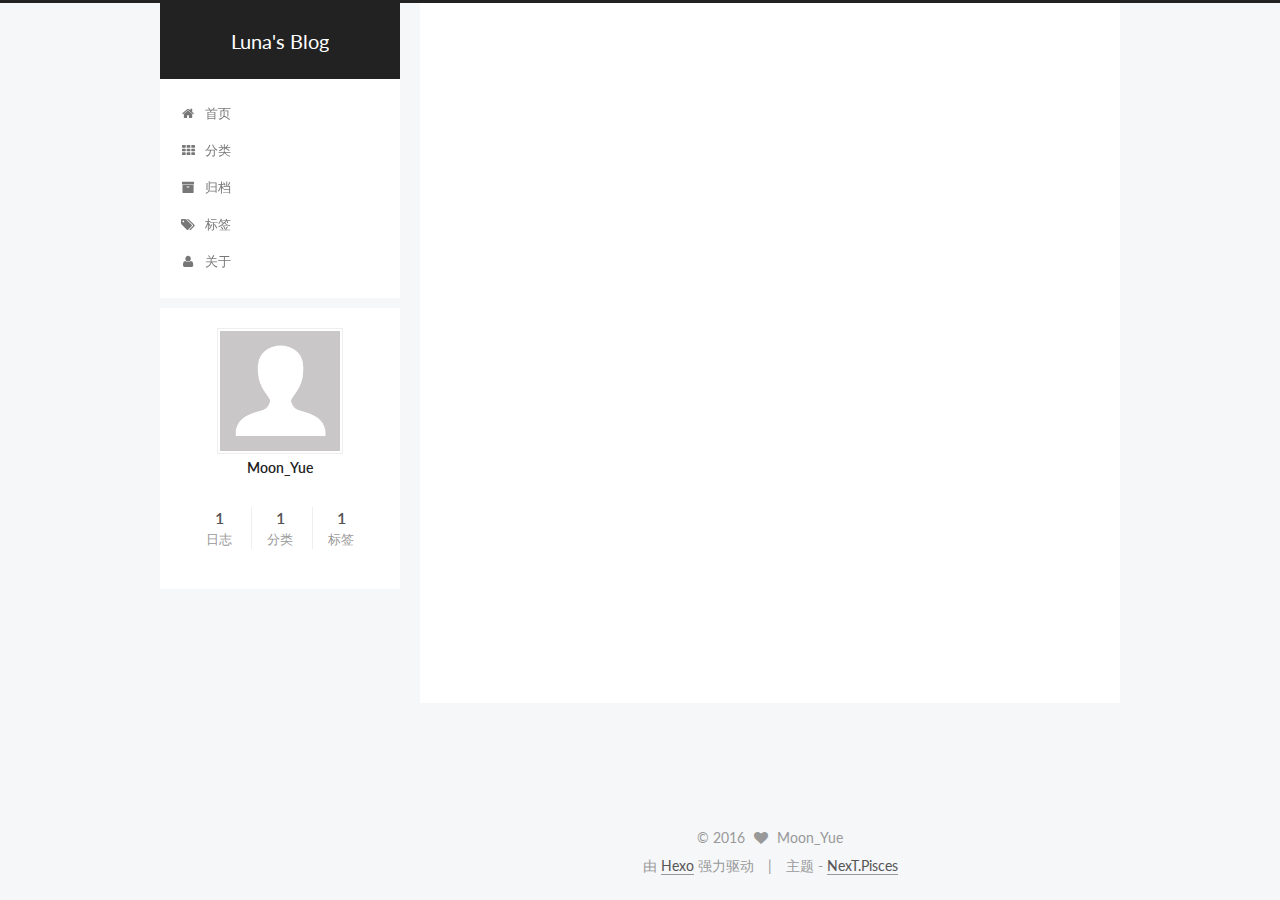
==== index.html @ 31d1c2c5 "Site updated: 2016-11-26 17:47:44" ====
<!doctype html>



  


<html class="theme-next pisces use-motion" lang="zh-Hans">
<head>
  <meta charset="UTF-8"/>
<meta http-equiv="X-UA-Compatible" content="IE=edge" />
<meta name="viewport" content="width=device-width, initial-scale=1, maximum-scale=1"/>



<meta http-equiv="Cache-Control" content="no-transform" />
<meta http-equiv="Cache-Control" content="no-siteapp" />












  
  
  <link href="/lib/fancybox/source/jquery.fancybox.css?v=2.1.5" rel="stylesheet" type="text/css" />




  
  
  
  

  
    
    
  

  

  

  

  

  
    
    
    <link href="//fonts.googleapis.com/css?family=Lato:300,300italic,400,400italic,700,700italic&subset=latin,latin-ext" rel="stylesheet" type="text/css">
  






<link href="/lib/font-awesome/css/font-awesome.min.css?v=4.6.2" rel="stylesheet" type="text/css" />

<link href="/css/main.css?v=5.1.0" rel="stylesheet" type="text/css" />


  <meta name="keywords" content="Hexo, NexT" />








  <link rel="shortcut icon" type="image/x-icon" href="/favicon.ico?v=5.1.0" />






<meta property="og:type" content="website">
<meta property="og:title" content="Luna's Blog">
<meta property="og:url" content="http://luna825.github.com/index.html">
<meta property="og:site_name" content="Luna's Blog">
<meta name="twitter:card" content="summary">
<meta name="twitter:title" content="Luna's Blog">



<script type="text/javascript" id="hexo.configurations">
  var NexT = window.NexT || {};
  var CONFIG = {
    root: '/',
    scheme: 'Pisces',
    sidebar: {"position":"left","display":"post"},
    fancybox: true,
    motion: true,
    duoshuo: {
      userId: '0',
      author: '博主'
    },
    algolia: {
      applicationID: '',
      apiKey: '',
      indexName: '',
      hits: {"per_page":10},
      labels: {"input_placeholder":"Search for Posts","hits_empty":"We didn't find any results for the search: ${query}","hits_stats":"${hits} results found in ${time} ms"}
    }
  };
</script>



  <link rel="canonical" href="http://luna825.github.com/"/>





  <title> Luna's Blog </title>
</head>

<body itemscope itemtype="http://schema.org/WebPage" lang="zh-Hans">

  










  
  
    
  

  <div class="container one-collumn sidebar-position-left 
   page-home 
 ">
    <div class="headband"></div>

    <header id="header" class="header" itemscope itemtype="http://schema.org/WPHeader">
      <div class="header-inner"><div class="site-meta ">
  

  <div class="custom-logo-site-title">
    <a href="/"  class="brand" rel="start">
      <span class="logo-line-before"><i></i></span>
      <span class="site-title">Luna's Blog</span>
      <span class="logo-line-after"><i></i></span>
    </a>
  </div>
  <p class="site-subtitle"></p>
</div>

<div class="site-nav-toggle">
  <button>
    <span class="btn-bar"></span>
    <span class="btn-bar"></span>
    <span class="btn-bar"></span>
  </button>
</div>

<nav class="site-nav">
  

  
    <ul id="menu" class="menu">
      
        
        <li class="menu-item menu-item-home">
          <a href="/" rel="section">
            
              <i class="menu-item-icon fa fa-fw fa-home"></i> <br />
            
            首页
          </a>
        </li>
      
        
        <li class="menu-item menu-item-categories">
          <a href="/categories" rel="section">
            
              <i class="menu-item-icon fa fa-fw fa-th"></i> <br />
            
            分类
          </a>
        </li>
      
        
        <li class="menu-item menu-item-archives">
          <a href="/archives" rel="section">
            
              <i class="menu-item-icon fa fa-fw fa-archive"></i> <br />
            
            归档
          </a>
        </li>
      
        
        <li class="menu-item menu-item-tags">
          <a href="/tags" rel="section">
            
              <i class="menu-item-icon fa fa-fw fa-tags"></i> <br />
            
            标签
          </a>
        </li>
      
        
        <li class="menu-item menu-item-about">
          <a href="/about" rel="section">
            
              <i class="menu-item-icon fa fa-fw fa-user"></i> <br />
            
            关于
          </a>
        </li>
      

      
    </ul>
  

  
</nav>



 </div>
    </header>

    <main id="main" class="main">
      <div class="main-inner">
        <div class="content-wrap">
          <div id="content" class="content">
            
  <section id="posts" class="posts-expand">
    
      

  

  
  
  

  <article class="post post-type-normal " itemscope itemtype="http://schema.org/Article">
  <link itemprop="mainEntityOfPage" href="http://luna825.github.com/2016/11/26/hello-world/">

  <span style="display:none" itemprop="author" itemscope itemtype="http://schema.org/Person">
    <meta itemprop="name" content="Moon_Yue">
    <meta itemprop="description" content="">
    <meta itemprop="image" content="/images/avatar.gif">
  </span>

  <span style="display:none" itemprop="publisher" itemscope itemtype="http://schema.org/Organization">
    <meta itemprop="name" content="Luna's Blog">
    <span style="display:none" itemprop="logo" itemscope itemtype="http://schema.org/ImageObject">
      <img style="display:none;" itemprop="url image" alt="Luna's Blog" src="">
    </span>
  </span>

    
      <header class="post-header">

        
        
          <h1 class="post-title" itemprop="name headline">
            
            
              
                
                <a class="post-title-link" href="/2016/11/26/hello-world/" itemprop="url">
                  Hello World
                </a>
              
            
          </h1>
        

        <div class="post-meta">
          <span class="post-time">
            
              <span class="post-meta-item-icon">
                <i class="fa fa-calendar-o"></i>
              </span>
              <span class="post-meta-item-text">发表于</span>
              <time title="Post created" itemprop="dateCreated datePublished" datetime="2016-11-26T15:41:56+08:00">
                2016-11-26
              </time>
            

            

            
          </span>

          

          
            
          

          

          
          

          

          

        </div>
      </header>
    


    <div class="post-body" itemprop="articleBody">

      
      

      
        
          
          Welcome to Hexo! This is your very first post. Check documentation for more info. If you get any problems when using Hexo, you can find the answer in 
          ...
          <!--noindex-->
          <div class="post-more-link text-center">
            <a class="btn" href="/2016/11/26/hello-world/#more" rel="contents">
              阅读全文 &raquo;
            </a>
          </div>
          <!--/noindex-->
        
      
    </div>

    <div>
      
    </div>

    <div>
      
    </div>


    <footer class="post-footer">
      

      

      
      
        <div class="post-eof"></div>
      
    </footer>
  </article>


    
  </section>

  


          </div>
          


          

        </div>
        
          
  
  <div class="sidebar-toggle">
    <div class="sidebar-toggle-line-wrap">
      <span class="sidebar-toggle-line sidebar-toggle-line-first"></span>
      <span class="sidebar-toggle-line sidebar-toggle-line-middle"></span>
      <span class="sidebar-toggle-line sidebar-toggle-line-last"></span>
    </div>
  </div>

  <aside id="sidebar" class="sidebar">
    <div class="sidebar-inner">

      

      

      <section class="site-overview sidebar-panel sidebar-panel-active">
        <div class="site-author motion-element" itemprop="author" itemscope itemtype="http://schema.org/Person">
          <img class="site-author-image" itemprop="image"
               src="/images/avatar.gif"
               alt="Moon_Yue" />
          <p class="site-author-name" itemprop="name">Moon_Yue</p>
          <p class="site-description motion-element" itemprop="description"></p>
        </div>
        <nav class="site-state motion-element">
          <div class="site-state-item site-state-posts">
            <a href="/archives">
              <span class="site-state-item-count">1</span>
              <span class="site-state-item-name">日志</span>
            </a>
          </div>

          
            <div class="site-state-item site-state-categories">
              <a href="/categories">
                <span class="site-state-item-count">1</span>
                <span class="site-state-item-name">分类</span>
              </a>
            </div>
          

          
            <div class="site-state-item site-state-tags">
              <a href="/tags">
                <span class="site-state-item-count">1</span>
                <span class="site-state-item-name">标签</span>
              </a>
            </div>
          

        </nav>

        

        <div class="links-of-author motion-element">
          
        </div>

        
        

        
        

        


      </section>

      

    </div>
  </aside>


        
      </div>
    </main>

    <footer id="footer" class="footer">
      <div class="footer-inner">
        <div class="copyright" >
  
  &copy; 
  <span itemprop="copyrightYear">2016</span>
  <span class="with-love">
    <i class="fa fa-heart"></i>
  </span>
  <span class="author" itemprop="copyrightHolder">Moon_Yue</span>
</div>


<div class="powered-by">
  由 <a class="theme-link" href="https://hexo.io">Hexo</a> 强力驱动
</div>

<div class="theme-info">
  主题 -
  <a class="theme-link" href="https://github.com/iissnan/hexo-theme-next">
    NexT.Pisces
  </a>
</div>


        

        
      </div>
    </footer>

    <div class="back-to-top">
      <i class="fa fa-arrow-up"></i>
    </div>
  </div>

  

<script type="text/javascript">
  if (Object.prototype.toString.call(window.Promise) !== '[object Function]') {
    window.Promise = null;
  }
</script>









  



  
  <script type="text/javascript" src="/lib/jquery/index.js?v=2.1.3"></script>

  
  <script type="text/javascript" src="/lib/fastclick/lib/fastclick.min.js?v=1.0.6"></script>

  
  <script type="text/javascript" src="/lib/jquery_lazyload/jquery.lazyload.js?v=1.9.7"></script>

  
  <script type="text/javascript" src="/lib/velocity/velocity.min.js?v=1.2.1"></script>

  
  <script type="text/javascript" src="/lib/velocity/velocity.ui.min.js?v=1.2.1"></script>

  
  <script type="text/javascript" src="/lib/fancybox/source/jquery.fancybox.pack.js?v=2.1.5"></script>


  


  <script type="text/javascript" src="/js/src/utils.js?v=5.1.0"></script>

  <script type="text/javascript" src="/js/src/motion.js?v=5.1.0"></script>



  
  


  <script type="text/javascript" src="/js/src/affix.js?v=5.1.0"></script>

  <script type="text/javascript" src="/js/src/schemes/pisces.js?v=5.1.0"></script>



  

  


  <script type="text/javascript" src="/js/src/bootstrap.js?v=5.1.0"></script>



  



  




	




  
  

  

  

  

  


</body>
</html>
---- css/main.css ----
/* normalize.css v3.0.2 | MIT License | git.io/normalize */
html {
  font-family: sans-serif; /* 1 */
  -ms-text-size-adjust: 100%; /* 2 */
  -webkit-text-size-adjust: 100%; /* 2 */
}
body {
  margin: 0;
}
article,
aside,
details,
figcaption,
figure,
footer,
header,
hgroup,
main,
menu,
nav,
section,
summary {
  display: block;
}
audio,
canvas,
progress,
video {
  display: inline-block; /* 1 */
  vertical-align: baseline; /* 2 */
}
audio:not([controls]) {
  display: none;
  height: 0;
}
[hidden],
template {
  display: none;
}
a {
  background-color: transparent;
}
a:active,
a:hover {
  outline: 0;
}
abbr[title] {
  border-bottom: 1px dotted;
}
b,
strong {
  font-weight: bold;
}
dfn {
  font-style: italic;
}
h1 {
  font-size: 2em;
  margin: 0.67em 0;
}
mark {
  background: #ff0;
  color: #000;
}
small {
  font-size: 80%;
}
sub,
sup {
  font-size: 75%;
  line-height: 0;
  position: relative;
  vertical-align: baseline;
}
sup {
  top: -0.5em;
}
sub {
  bottom: -0.25em;
}
img {
  border: 0;
}
svg:not(:root) {
  overflow: hidden;
}
figure {
  margin: 1em 40px;
}
hr {
  -moz-box-sizing: content-box;
  box-sizing: content-box;
  height: 0;
}
pre {
  overflow: auto;
}
code,
kbd,
pre,
samp {
  font-family: monospace, monospace;
  font-size: 1em;
}
button,
input,
optgroup,
select,
textarea {
  color: inherit; /* 1 */
  font: inherit; /* 2 */
  margin: 0; /* 3 */
}
button {
  overflow: visible;
}
button,
select {
  text-transform: none;
}
button,
html input[type="button"],
input[type="reset"],
input[type="submit"] {
  -webkit-appearance: button; /* 2 */
  cursor: pointer; /* 3 */
}
button[disabled],
html input[disabled] {
  cursor: default;
}
button::-moz-focus-inner,
input::-moz-focus-inner {
  border: 0;
  padding: 0;
}
input {
  line-height: normal;
}
input[type="checkbox"],
input[type="radio"] {
  box-sizing: border-box; /* 1 */
  padding: 0; /* 2 */
}
input[type="number"]::-webkit-inner-spin-button,
input[type="number"]::-webkit-outer-spin-button {
  height: auto;
}
input[type="search"] {
  -webkit-appearance: textfield; /* 1 */
  -moz-box-sizing: content-box;
  -webkit-box-sizing: content-box; /* 2 */
  box-sizing: content-box;
}
input[type="search"]::-webkit-search-cancel-button,
input[type="search"]::-webkit-search-decoration {
  -webkit-appearance: none;
}
fieldset {
  border: 1px solid #c0c0c0;
  margin: 0 2px;
  padding: 0.35em 0.625em 0.75em;
}
legend {
  border: 0; /* 1 */
  padding: 0; /* 2 */
}
textarea {
  overflow: auto;
}
optgroup {
  font-weight: bold;
}
table {
  border-collapse: collapse;
  border-spacing: 0;
}
td,
th {
  padding: 0;
}
::selection {
  background: #262a30;
  color: #fff;
}
body {
  position: relative;
  font-family: 'Lato', "PingFang SC", "Microsoft YaHei", sans-serif;
  font-size: 14px;
  line-height: 2;
  color: #555;
  background: #fff;
}
@media (max-width: 767px) {
  body {
    padding-right: 0 !important;
  }
}
@media (min-width: 768px) and (max-width: 991px) {
  body {
    padding-right: 0 !important;
  }
}
@media (min-width: 1600px) {
  body {
    font-size: 16px;
  }
}
h1,
h2,
h3,
h4,
h5,
h6 {
  margin: 0;
  padding: 0;
  font-weight: bold;
  line-height: 1.5;
  font-family: 'Lato', "PingFang SC", "Microsoft YaHei", sans-serif;
}
h2,
h3,
h4,
h5,
h6 {
  margin: 20px 0 15px;
}
h1 {
  font-size: 22px;
}
@media (max-width: 767px) {
  h1 {
    font-size: 18px;
  }
}
h2 {
  font-size: 20px;
}
@media (max-width: 767px) {
  h2 {
    font-size: 16px;
  }
}
h3 {
  font-size: 18px;
}
@media (max-width: 767px) {
  h3 {
    font-size: 14px;
  }
}
h4 {
  font-size: 16px;
}
@media (max-width: 767px) {
  h4 {
    font-size: 12px;
  }
}
h5 {
  font-size: 14px;
}
@media (max-width: 767px) {
  h5 {
    font-size: 10px;
  }
}
h6 {
  font-size: 12px;
}
@media (max-width: 767px) {
  h6 {
    font-size: 8px;
  }
}
p {
  margin: 0 0 25px 0;
}
a {
  color: #555;
  text-decoration: none;
  border-bottom: 1px solid #999;
  word-wrap: break-word;
}
a:hover {
  color: #222;
  border-bottom-color: #222;
}
ul {
  list-style: none;
}
blockquote {
  margin: 0;
  padding: 0;
}
img {
  display: block;
  margin: auto;
  max-width: 100%;
  height: auto;
}
hr {
  margin: 40px 0;
  height: 3px;
  border: none;
  background-color: #ddd;
  background-image: repeating-linear-gradient(-45deg, #fff, #fff 4px, transparent 4px, transparent 8px);
}
blockquote {
  padding: 0 15px;
  color: #666;
  border-left: 4px solid #ddd;
}
blockquote cite::before {
  content: "-";
  padding: 0 5px;
}
dt {
  font-weight: 700;
}
dd {
  margin: 0;
  padding: 0;
}
.text-left {
  text-align: left;
}
.text-center {
  text-align: center;
}
.text-right {
  text-align: right;
}
.text-justify {
  text-align: justify;
}
.text-nowrap {
  white-space: nowrap;
}
.text-lowercase {
  text-transform: lowercase;
}
.text-uppercase {
  text-transform: uppercase;
}
.text-capitalize {
  text-transform: capitalize;
}
.center-block {
  display: block;
  margin-left: auto;
  margin-right: auto;
}
.clearfix:before,
.clearfix:after {
  content: " ";
  display: table;
}
.clearfix:after {
  clear: both;
}
.pullquote {
  width: 45%;
}
.pullquote.left {
  float: left;
  margin-left: 5px;
  margin-right: 10px;
}
.pullquote.right {
  float: right;
  margin-left: 10px;
  margin-right: 5px;
}
.affix.affix.affix {
  position: fixed;
}
.translation {
  margin-top: -20px;
  font-size: 14px;
  color: #999;
}
.scrollbar-measure {
  width: 100px;
  height: 100px;
  overflow: scroll;
  position: absolute;
  top: -9999px;
}
.use-motion .motion-element {
  opacity: 0;
}
#local-search-input {
  padding: 3px;
  border: none;
  text-indent: 14px;
  border-radius: 0;
  width: 140px;
  outline: none;
  border-bottom: 1px solid #999;
  background: inherit;
  opacity: 0.5;
}
#local-search-input:focus {
  opacity: 1;
}
.search-icon {
  position: absolute;
  top: 9px;
}
table {
  margin: 20px 0;
  width: 100%;
  border-collapse: collapse;
  border-spacing: 0;
  border: 1px solid #ddd;
  font-size: 14px;
  table-layout: fixed;
  word-wrap: break-all;
}
table>tbody>tr:nth-of-type(odd) {
  background-color: #f9f9f9;
}
table>tbody>tr:hover {
  background-color: #f5f5f5;
}
caption,
th,
td {
  padding: 8px;
  text-align: left;
  vertical-align: middle;
  font-weight: normal;
}
th,
td {
  border-bottom: 3px solid #ddd;
  border-right: 1px solid #eee;
}
th {
  padding-bottom: 10px;
  font-weight: 700;
}
td {
  border-bottom-width: 1px;
}
html,
body {
  height: 100%;
}
.container {
  position: relative;
  min-height: 100%;
}
.header-inner {
  margin: 0 auto;
  padding: 100px 0 70px;
  width: 700px;
}
@media (min-width: 1600px) {
  .container .header-inner {
    width: 900px;
  }
}
.main {
  padding-bottom: 150px;
}
.main-inner {
  margin: 0 auto;
  width: 700px;
}
@media (min-width: 1600px) {
  .container .main-inner {
    width: 900px;
  }
}
.footer {
  position: absolute;
  left: 0;
  bottom: 0;
  width: 100%;
  min-height: 50px;
}
.footer-inner {
  box-sizing: border-box;
  margin: 20px auto;
  width: 700px;
}
@media (min-width: 1600px) {
  .container .footer-inner {
    width: 900px;
  }
}
pre,
.highlight {
  overflow: auto;
  margin: 20px 0;
  padding: 0;
  font-size: 13px;
  color: #4d4d4c;
  background: #f7f7f7;
  line-height: 1.6;
}
pre,
code {
  font-family: consolas, Menlo, "PingFang SC", "Microsoft YaHei", monospace;
}
code {
  padding: 2px 4px;
  word-wrap: break-word;
  color: #4d4d4c;
  background: #f7f7f7;
  border-radius: 3px;
  font-size: 13px;
}
pre code {
  padding: 0;
  color: #4d4d4c;
  background: none;
  text-shadow: none;
}
.highlight {
  border-radius: 1px;
}
.highlight pre {
  border: none;
  margin: 0;
  padding: 10px 0;
}
.highlight table {
  margin: 0;
  width: auto;
  border: none;
}
.highlight td {
  border: none;
  padding: 0;
}
.highlight figcaption {
  font-size: 1em;
  color: #4d4d4c;
  line-height: 1em;
  margin-bottom: 1em;
}
.highlight figcaption:before,
.highlight figcaption:after {
  content: " ";
  display: table;
}
.highlight figcaption:after {
  clear: both;
}
.highlight figcaption a {
  float: right;
  color: #4d4d4c;
}
.highlight figcaption a:hover {
  border-bottom-color: #4d4d4c;
}
.highlight .gutter pre {
  padding-left: 10px;
  padding-right: 10px;
  color: #869194;
  text-align: right;
  background-color: #eff2f3;
}
.highlight .code pre {
  padding-left: 10px;
  padding-right: 10px;
  background-color: #f7f7f7;
}
.highlight .line {
  height: 20px;
}
.gutter {
  -webkit-user-select: none;
  -moz-user-select: none;
  -ms-user-select: none;
  user-select: none;
}
.gist table {
  width: auto;
}
.gist table td {
  border: none;
}
pre .deletion {
  background: #fdd;
}
pre .addition {
  background: #dfd;
}
pre .meta {
  color: #8959a8;
}
pre .comment {
  color: #8e908c;
}
pre .variable,
pre .attribute,
pre .tag,
pre .regexp,
pre .ruby .constant,
pre .xml .tag .title,
pre .xml .pi,
pre .xml .doctype,
pre .html .doctype,
pre .css .id,
pre .css .class,
pre .css .pseudo {
  color: #c82829;
}
pre .number,
pre .preprocessor,
pre .built_in,
pre .literal,
pre .params,
pre .constant,
pre .command {
  color: #f5871f;
}
pre .ruby .class .title,
pre .css .rules .attribute,
pre .string,
pre .value,
pre .inheritance,
pre .header,
pre .ruby .symbol,
pre .xml .cdata,
pre .special,
pre .number,
pre .formula {
  color: #718c00;
}
pre .title,
pre .css .hexcolor {
  color: #3e999f;
}
pre .function,
pre .python .decorator,
pre .python .title,
pre .ruby .function .title,
pre .ruby .title .keyword,
pre .perl .sub,
pre .javascript .title,
pre .coffeescript .title {
  color: #4271ae;
}
pre .keyword,
pre .javascript .function {
  color: #8959a8;
}
.full-image.full-image.full-image {
  border: none;
  max-width: 100%;
  width: auto;
  margin: 20px auto;
}
@media (min-width: 992px) {
  .full-image.full-image.full-image {
    max-width: none;
    width: 126%;
    margin: 0 -13%;
  }
}
.blockquote-center,
.page-home .post-type-quote blockquote,
.page-post-detail .post-type-quote blockquote {
  position: relative;
  margin: 40px 0;
  padding: 0;
  border-left: none;
  text-align: center;
}
.blockquote-center::before,
.page-home .post-type-quote blockquote::before,
.page-post-detail .post-type-quote blockquote::before,
.blockquote-center::after,
.page-home .post-type-quote blockquote::after,
.page-post-detail .post-type-quote blockquote::after {
  position: absolute;
  content: ' ';
  display: block;
  width: 100%;
  height: 24px;
  opacity: 0.2;
  background-repeat: no-repeat;
  background-position: 0 -6px;
  background-size: 22px 22px;
}
.blockquote-center::before,
.page-home .post-type-quote blockquote::before,
.page-post-detail .post-type-quote blockquote::before {
  top: -20px;
  background-image: url("../images/quote-l.svg");
  border-top: 1px solid #ccc;
}
.blockquote-center::after,
.page-home .post-type-quote blockquote::after,
.page-post-detail .post-type-quote blockquote::after {
  bottom: -20px;
  background-image: url("../images/quote-r.svg");
  border-bottom: 1px solid #ccc;
  background-position: 100% 8px;
}
.blockquote-center p,
.page-home .post-type-quote blockquote p,
.page-post-detail .post-type-quote blockquote p,
.blockquote-center div,
.page-home .post-type-quote blockquote div,
.page-post-detail .post-type-quote blockquote div {
  text-align: center;
}
.post .post-body .group-picture img {
  box-sizing: border-box;
  padding: 0 3px;
  border: none;
}
.post .group-picture-row {
  overflow: hidden;
  margin-top: 6px;
}
.post .group-picture-row:first-child {
  margin-top: 0;
}
.post .group-picture-column {
  float: left;
}
.page-post-detail .post-body .group-picture-column {
  float: none;
  margin-top: 10px;
  width: auto !important;
}
.page-post-detail .post-body .group-picture-column img {
  margin: 0 auto;
}
.page-archive .group-picture-container {
  overflow: hidden;
}
.page-archive .group-picture-row {
  float: left;
}
.page-archive .group-picture-row:first-child {
  margin-top: 6px;
}
.page-archive .group-picture-column {
  max-width: 150px;
  max-height: 150px;
}
.note {
  padding: 20px;
  margin: 20px 0;
  border: 1px solid #eee;
  border-left-width: 5px;
  border-radius: 3px;
}
.note h2,
.note h3,
.note h4,
.note h5,
.note h6 {
  margin-top: 0;
  margin-bottom: 5px;
}
.note p:last-child {
  margin-bottom: 0;
}
.note code {
  border-radius: 3px;
}
.note+.note {
  margin-top: -5px;
}
.default {
  border-left-color: #777;
}
.default h2,
.default h3,
.default h4,
.default h5,
.default h6 {
  color: #777;
}
.primary {
  border-left-color: #428bca;
}
.primary h2,
.primary h3,
.primary h4,
.primary h5,
.primary h6 {
  color: #428bca;
}
.success {
  border-left-color: #5cb85c;
}
.success h2,
.success h3,
.success h4,
.success h5,
.success h6 {
  color: #5cb85c;
}
.danger {
  border-left-color: #d9534f;
}
.danger h2,
.danger h3,
.danger h4,
.danger h5,
.danger h6 {
  color: #d9534f;
}
.warning {
  border-left-color: #f0ad4e;
}
.warning h2,
.warning h3,
.warning h4,
.warning h5,
.warning h6 {
  color: #f0ad4e;
}
.info {
  border-left-color: #5bc0de;
}
.info h2,
.info h3,
.info h4,
.info h5,
.info h6 {
  color: #5bc0de;
}
.btn {
  display: inline-block;
  padding: 0 20px;
  font-size: 14px;
  color: #fff;
  background: #222;
  border: 2px solid #555;
  text-decoration: none;
  border-radius: 0;
  transition-property: background-color;
  transition-duration: 0.2s;
  transition-timing-function: ease-in-out;
  transition-delay: 0s;
}
.btn:hover,
.post-more-link .btn:hover {
  border-color: #222;
  color: #fff;
  background: #222;
}
.btn-bar {
  display: block;
  width: 22px;
  height: 2px;
  background: #555;
  border-radius: 1px;
}
.btn-bar+.btn-bar {
  margin-top: 4px;
}
.pagination {
  margin: 120px 0 40px;
  text-align: center;
  border-top: 1px solid #eee;
}
.page-number-basic,
.pagination .prev,
.pagination .next,
.pagination .page-number,
.pagination .space {
  display: inline-block;
  position: relative;
  top: -1px;
  margin: 0 10px;
  padding: 0 10px;
  line-height: 30px;
}
@media (max-width: 767px) {
  .page-number-basic,
  .pagination .prev,
  .pagination .next,
  .pagination .page-number,
  .pagination .space {
    margin: 0 5px;
  }
}
.pagination .prev,
.pagination .next,
.pagination .page-number {
  border-bottom: 0;
  border-top: 1px solid #eee;
  transition-property: border-color;
  transition-duration: 0.2s;
  transition-timing-function: ease-in-out;
  transition-delay: 0s;
}
.pagination .prev:hover,
.pagination .next:hover,
.pagination .page-number:hover {
  border-top-color: #222;
}
.pagination .space {
  padding: 0;
  margin: 0;
}
.pagination .prev {
  margin-left: 0;
}
.pagination .next {
  margin-right: 0;
}
.pagination .page-number.current {
  color: #fff;
  background: #ccc;
  border-top-color: #ccc;
}
@media (max-width: 767px) {
  .pagination {
    border-top: none;
  }
  .pagination .prev,
  .pagination .next,
  .pagination .page-number {
    margin-bottom: 10px;
    border-top: 0;
    border-bottom: 1px solid #eee;
  }
  .pagination .prev:hover,
  .pagination .next:hover,
  .pagination .page-number:hover {
    border-bottom-color: #222;
  }
}
.comments {
  margin: 60px 20px 0;
}
.tag-cloud {
  text-align: center;
}
.tag-cloud a {
  display: inline-block;
  margin: 10px;
}
.back-to-top {
  box-sizing: border-box;
  position: fixed;
  bottom: -100px;
  right: 50px;
  z-index: 1050;
  padding: 0 6px;
  width: 25px;
  background: #222;
  font-size: 12px;
  opacity: 0.6;
  color: #fff;
  cursor: pointer;
  text-align: center;
  -webkit-transform: translateZ(0);
  transition-property: bottom;
  transition-duration: 0.2s;
  transition-timing-function: ease-in-out;
  transition-delay: 0s;
}
@media (max-width: 767px) {
  .back-to-top {
    display: none;
  }
}
@media (min-width: 768px) and (max-width: 991px) {
  .back-to-top {
    display: none;
  }
}
.back-to-top.back-to-top-on {
  bottom: 40px;
}
.header {
  background: #fff;
}
.header-inner {
  position: relative;
}
.headband {
  height: 3px;
  background: #222;
}
.site-meta {
  margin: 0;
  text-align: center;
}
@media (max-width: 767px) {
  .site-meta {
    text-align: center;
  }
}
.brand {
  position: relative;
  display: inline-block;
  padding: 0 40px;
  color: #fff;
  background: #222;
  border-bottom: none;
}
.brand:hover {
  color: #fff;
}
.logo {
  display: inline-block;
  margin-right: 5px;
  line-height: 36px;
  vertical-align: top;
}
.site-title {
  display: inline-block;
  vertical-align: top;
  line-height: 36px;
  font-size: 20px;
  font-weight: normal;
  font-family: 'Lato', "PingFang SC", "Microsoft YaHei", sans-serif;
}
.site-subtitle {
  margin-top: 10px;
  font-size: 13px;
  color: #ddd;
}
.use-motion .brand {
  opacity: 0;
}
.use-motion .logo,
.use-motion .site-title,
.use-motion .site-subtitle {
  opacity: 0;
  position: relative;
  top: -10px;
}
.site-nav-toggle {
  display: none;
  position: absolute;
  top: 10px;
  left: 10px;
}
@media (max-width: 767px) {
  .site-nav-toggle {
    display: block;
  }
}
.site-nav-toggle button {
  margin-top: 2px;
  padding: 9px 10px;
  background: transparent;
  border: none;
}
@media (max-width: 767px) {
  .site-nav {
    display: none;
    margin: 0 -10px;
    padding: 0 10px;
    clear: both;
    border-top: 1px solid #ddd;
  }
}
@media (min-width: 768px) and (max-width: 991px) {
  .site-nav {
    display: block !important;
  }
}
@media (min-width: 992px) {
  .site-nav {
    display: block !important;
  }
}
.menu {
  margin-top: 20px;
  padding-left: 0;
  text-align: center;
}
.menu .menu-item {
  display: inline-block;
  margin: 0 10px;
}
@media screen and (max-width: 767px) {
  .menu .menu-item {
    margin-top: 10px;
  }
}
.menu .menu-item a {
  display: block;
  font-size: 13px;
  text-transform: capitalize;
  line-height: inherit;
  border-bottom: 1px solid transparent;
  transition-property: border-color;
  transition-duration: 0.2s;
  transition-timing-function: ease-in-out;
  transition-delay: 0s;
}
.menu .menu-item a:hover,
.menu-item-active a {
  border-bottom-color: #222;
}
.menu .menu-item .fa {
  margin-right: 5px;
}
.use-motion .menu-item {
  opacity: 0;
}
.post-body {
  font-family: 'Lato', "PingFang SC", "Microsoft YaHei", sans-serif;
}
@media (max-width: 767px) {
  .post-body {
    word-break: break-word;
  }
}
.post-body .fancybox img {
  display: block !important;
  margin: 0 auto;
  cursor: pointer;
  cursor: zoom-in;
  cursor: -webkit-zoom-in;
}
.post-body .image-caption,
.post-body .figure .caption {
  margin: 10px auto 15px;
  text-align: center;
  font-size: 14px;
  color: #999;
  font-weight: bold;
  line-height: 1;
}
.post-sticky-flag {
  display: inline-block;
  font-size: 16px;
  -ms-transform: rotate(30deg);
  -webkit-transform: rotate(30deg);
  -moz-transform: rotate(30deg);
  -ms-transform: rotate(30deg);
  -o-transform: rotate(30deg);
  transform: rotate(30deg);
}
.posts-expand {
  padding-top: 40px;
}
@media (max-width: 767px) {
  .posts-expand {
    margin: 0 20px;
  }
  .post-body pre,
  .post-body .highlight {
    padding: 10px;
  }
  .post-body pre .gutter pre,
  .post-body .highlight .gutter pre {
    padding-right: 10px;
  }
}
@media (min-width: 992px) {
  .posts-expand .post-body {
    text-align: justify;
  }
}
.posts-expand .post-body h2,
.posts-expand .post-body h3,
.posts-expand .post-body h4,
.posts-expand .post-body h5,
.posts-expand .post-body h6 {
  padding-top: 10px;
}
.posts-expand .post-body h2 .header-anchor,
.posts-expand .post-body h3 .header-anchor,
.posts-expand .post-body h4 .header-anchor,
.posts-expand .post-body h5 .header-anchor,
.posts-expand .post-body h6 .header-anchor {
  float: right;
  margin-left: 10px;
  color: #ccc;
  border-bottom-style: none;
  visibility: hidden;
}
.posts-expand .post-body h2 .header-anchor:hover,
.posts-expand .post-body h3 .header-anchor:hover,
.posts-expand .post-body h4 .header-anchor:hover,
.posts-expand .post-body h5 .header-anchor:hover,
.posts-expand .post-body h6 .header-anchor:hover {
  color: inherit;
}
.posts-expand .post-body h2:hover .header-anchor,
.posts-expand .post-body h3:hover .header-anchor,
.posts-expand .post-body h4:hover .header-anchor,
.posts-expand .post-body h5:hover .header-anchor,
.posts-expand .post-body h6:hover .header-anchor {
  visibility: visible;
}
.posts-expand .post-body ul li {
  list-style: circle;
}
.posts-expand .post-body img {
  box-sizing: border-box;
  margin: auto;
  padding: 3px;
  border: 1px solid #ddd;
}
.posts-expand .fancybox img {
  margin: 0 auto;
}
@media (max-width: 767px) {
  .posts-collapse {
    margin: 0 20px;
  }
  .posts-collapse .post-title,
  .posts-collapse .post-meta {
    display: block;
    width: auto;
    text-align: left;
  }
}
.posts-collapse {
  position: relative;
  z-index: 1010;
  margin-left: 55px;
}
.posts-collapse::after {
  content: " ";
  position: absolute;
  top: 20px;
  left: 0;
  margin-left: -2px;
  width: 4px;
  height: 100%;
  background: #f5f5f5;
  z-index: -1;
}
@media (max-width: 767px) {
  .posts-collapse {
    margin: 0 20px;
  }
}
.posts-collapse .collection-title {
  position: relative;
  margin: 60px 0;
}
.posts-collapse .collection-title h2 {
  margin-left: 20px;
}
.posts-collapse .collection-title small {
  color: #bbb;
}
.posts-collapse .collection-title::before {
  content: " ";
  position: absolute;
  left: 0;
  top: 50%;
  margin-left: -4px;
  margin-top: -4px;
  width: 8px;
  height: 8px;
  background: #bbb;
  border-radius: 50%;
}
.posts-collapse .post {
  margin: 30px 0;
}
.posts-collapse .post-header {
  position: relative;
  transition-duration: 0.2s;
  transition-timing-function: ease-in-out;
  transition-delay: 0s;
  transition-property: border;
  border-bottom: 1px dashed #ccc;
}
.posts-collapse .post-header::before {
  content: " ";
  position: absolute;
  left: 0;
  top: 12px;
  width: 6px;
  height: 6px;
  margin-left: -4px;
  background: #bbb;
  border-radius: 50%;
  border: 1px solid #fff;
  transition-duration: 0.2s;
  transition-timing-function: ease-in-out;
  transition-delay: 0s;
  transition-property: background;
}
.posts-collapse .post-header:hover {
  border-bottom-color: #666;
}
.posts-collapse .post-header:hover::before {
  background: #222;
}
.posts-collapse .post-meta {
  position: absolute;
  font-size: 12px;
  left: 20px;
  top: 5px;
}
.posts-collapse .post-comments-count {
  display: none;
}
.posts-collapse .post-title {
  margin-left: 60px;
  font-size: 16px;
  font-weight: normal;
  line-height: inherit;
}
.posts-collapse .post-title::after {
  margin-left: 3px;
  opacity: 0.6;
}
.posts-collapse .post-title a {
  color: #666;
  border-bottom: none;
}
.page-home .post-type-quote .post-header,
.page-post-detail .post-type-quote .post-header,
.page-home .post-type-quote .post-tags,
.page-post-detail .post-type-quote .post-tags {
  display: none;
}
.posts-expand .post-title {
  font-size: 26px;
  text-align: center;
  word-break: break-word;
  font-weight: 400;
}
@media (max-width: 767px) {
  .posts-expand .post-title {
    font-size: 22px;
  }
}
.posts-expand .post-title-link {
  display: inline-block;
  position: relative;
  color: #555;
  border-bottom: none;
  line-height: 1.2;
  vertical-align: top;
}
.posts-expand .post-title-link::before {
  content: "";
  position: absolute;
  width: 100%;
  height: 2px;
  bottom: 0;
  left: 0;
  background-color: #000;
  visibility: hidden;
  -webkit-transform: scaleX(0);
  -moz-transform: scaleX(0);
  -ms-transform: scaleX(0);
  -o-transform: scaleX(0);
  transform: scaleX(0);
  transition-duration: 0.2s;
  transition-timing-function: ease-in-out;
  transition-delay: 0s;
}
.posts-expand .post-title-link:hover::before {
  visibility: visible;
  -webkit-transform: scaleX(1);
  -moz-transform: scaleX(1);
  -ms-transform: scaleX(1);
  -o-transform: scaleX(1);
  transform: scaleX(1);
}
.posts-expand .post-title-link .fa {
  font-size: 16px;
}
.posts-expand .post-meta {
  margin: 3px 0 60px 0;
  color: #999;
  font-family: 'Lato', "PingFang SC", "Microsoft YaHei", sans-serif;
  font-size: 12px;
  text-align: center;
}
.posts-expand .post-meta .post-category-list {
  display: inline-block;
  margin: 0;
  padding: 3px;
}
.posts-expand .post-meta .post-category-list-link {
  color: #999;
}
.posts-expand .post-meta .post-description {
  font-size: 14px;
  margin-top: 2px;
}
.post-meta-divider {
  margin: 0 0.5em;
}
.post-meta-item-icon {
  display: none;
  margin-right: 3px;
}
@media (min-width: 768px) and (max-width: 991px) {
  .post-meta-item-icon {
    display: inline-block;
  }
}
@media (max-width: 767px) {
  .post-meta-item-icon {
    display: inline-block;
  }
}
@media (min-width: 768px) and (max-width: 991px) {
  .post-meta-item-text {
    display: none;
  }
}
@media (max-width: 767px) {
  .post-meta-item-text {
    display: none;
  }
}
@media (max-width: 767px) {
  .posts-expand .post-comments-count {
    display: none;
  }
}
.post-more-link {
  margin-top: 50px;
}
.post-more-link .btn {
  color: #555;
  font-size: 14px;
  background: #fff;
  border-radius: 2px;
  line-height: 2;
}
.posts-expand .post-tags {
  margin-top: 40px;
  text-align: center;
}
.posts-expand .post-tags a {
  display: inline-block;
  margin-right: 10px;
  font-size: 13px;
}
.post-nav {
  display: table;
  margin-top: 60px;
  width: 100%;
  border-top: 1px solid #eee;
}
.post-nav-divider {
  display: table-cell;
  width: 10%;
}
.post-nav-item {
  display: table-cell;
  padding: 10px 0 0 0;
  width: 45%;
  vertical-align: top;
}
.post-nav-item a {
  position: relative;
  display: block;
  line-height: 25px;
  font-size: 14px;
  color: #555;
  border-bottom: none;
}
.post-nav-item a:hover {
  color: #222;
  border-bottom: none;
}
.post-nav-item a:active {
  top: 2px;
}
.post-nav-item .fa {
  position: absolute;
  top: 8px;
  left: 0;
  font-size: 12px;
}
.post-nav-next a {
  padding-left: 15px;
}
.post-nav-prev {
  text-align: right;
}
.post-nav-prev a {
  padding-right: 15px;
}
.post-nav-prev .fa {
  right: 0;
  left: auto;
}
.posts-expand .post-eof {
  display: block;
  margin: 80px auto 60px;
  width: 8%;
  height: 1px;
  background: #ccc;
  text-align: center;
}
.post:last-child .post-eof.post-eof.post-eof {
  display: none;
}
.post-gallery {
  display: table;
  table-layout: fixed;
  width: 100%;
  border-collapse: separate;
}
.post-gallery-row {
  display: table-row;
}
.post-gallery .post-gallery-img {
  display: table-cell;
  text-align: center;
  vertical-align: middle;
  border: none;
}
.post-gallery .post-gallery-img img {
  max-width: 100%;
  max-height: 100%;
  border: none;
}
.fancybox-close,
.fancybox-close:hover {
  border: none;
}
.sidebar {
  position: fixed;
  right: 0;
  top: 0;
  bottom: 0;
  width: 0;
  z-index: 1040;
  box-shadow: inset 0 2px 6px #000;
  background: #222;
  -webkit-transform: translateZ(0);
}
.sidebar a {
  color: #999;
  border-bottom-color: #555;
}
.sidebar a:hover {
  color: #eee;
}
@media (min-width: 768px) and (max-width: 991px) {
  .sidebar {
    display: none !important;
  }
}
@media (max-width: 767px) {
  .sidebar {
    display: none !important;
  }
}
.sidebar-inner {
  position: relative;
  padding: 20px 10px;
  color: #999;
  text-align: center;
}
.sidebar-toggle {
  position: fixed;
  right: 50px;
  bottom: 45px;
  width: 15px;
  height: 15px;
  padding: 5px;
  background: #222;
  line-height: 0;
  z-index: 1050;
  cursor: pointer;
  -webkit-transform: translateZ(0);
}
@media (min-width: 768px) and (max-width: 991px) {
  .sidebar-toggle {
    display: none;
  }
}
@media (max-width: 767px) {
  .sidebar-toggle {
    display: none;
  }
}
.sidebar-toggle-line {
  position: relative;
  display: inline-block;
  vertical-align: top;
  height: 2px;
  width: 100%;
  background: #fff;
  margin-top: 3px;
}
.sidebar-toggle-line:first-child {
  margin-top: 0;
}
.site-author-image {
  display: block;
  margin: 0 auto;
  padding: 2px;
  max-width: 120px;
  height: auto;
  border: 1px solid #eee;
}
.site-author-name {
  margin: 0;
  text-align: center;
  color: #222;
  font-weight: 600;
}
.site-description {
  margin-top: 0;
  text-align: center;
  font-size: 13px;
  color: #999;
}
.site-state {
  overflow: hidden;
  line-height: 1.4;
  white-space: nowrap;
  text-align: center;
}
.site-state-item {
  display: inline-block;
  padding: 0 15px;
  border-left: 1px solid #eee;
}
.site-state-item:first-child {
  border-left: none;
}
.site-state-item a {
  border-bottom: none;
}
.site-state-item-count {
  display: block;
  text-align: center;
  color: inherit;
  font-weight: 600;
  font-size: 16px;
}
.site-state-item-name {
  font-size: 13px;
  color: #999;
}
.feed-link {
  margin-top: 20px;
}
.feed-link a {
  display: inline-block;
  padding: 0 15px;
  color: #fc6423;
  border: 1px solid #fc6423;
  border-radius: 4px;
}
.feed-link a i {
  color: #fc6423;
  font-size: 14px;
}
.feed-link a:hover {
  color: #fff;
  background: #fc6423;
}
.feed-link a:hover i {
  color: #fff;
}
.links-of-author {
  margin-top: 20px;
}
.links-of-author a {
  display: inline-block;
  vertical-align: middle;
  margin-right: 10px;
  margin-bottom: 10px;
  border-bottom-color: #555;
  font-size: 13px;
}
.links-of-author a:before {
  display: inline-block;
  vertical-align: middle;
  margin-right: 3px;
  content: " ";
  width: 4px;
  height: 4px;
  border-radius: 50%;
  background: #672e3e;
}
.links-of-blogroll {
  font-size: 13px;
}
.links-of-blogroll-title {
  margin-top: 20px;
  font-size: 14px;
  font-weight: 600;
}
.links-of-blogroll-list {
  margin: 0;
  padding: 0;
}
.links-of-blogroll-item {
  padding: 2px 10px;
}
.sidebar-nav {
  margin: 0 0 20px;
  padding-left: 0;
}
.sidebar-nav li {
  display: inline-block;
  cursor: pointer;
  border-bottom: 1px solid transparent;
  font-size: 14px;
  color: #555;
}
.sidebar-nav li:hover {
  color: #fc6423;
}
.page-post-detail .sidebar-nav-toc {
  padding: 0 5px;
}
.page-post-detail .sidebar-nav-overview {
  margin-left: 10px;
}
.sidebar-nav .sidebar-nav-active {
  color: #fc6423;
  border-bottom-color: #fc6423;
}
.sidebar-nav .sidebar-nav-active:hover {
  color: #fc6423;
}
.sidebar-panel {
  display: none;
}
.sidebar-panel-active {
  display: block;
}
.post-toc-empty {
  font-size: 14px;
  color: #666;
}
.post-toc-wrap {
  overflow: hidden;
}
.post-toc {
  overflow: auto;
}
.post-toc ol {
  margin: 0;
  padding: 0 2px 5px 10px;
  text-align: left;
  list-style: none;
  font-size: 14px;
}
.post-toc ol > ol {
  padding-left: 0;
}
.post-toc ol a {
  transition-duration: 0.2s;
  transition-timing-function: ease-in-out;
  transition-delay: 0s;
  transition-property: all;
  color: #666;
  border-bottom-color: #ccc;
}
.post-toc ol a:hover {
  color: #000;
  border-bottom-color: #000;
}
.post-toc .nav-item {
  overflow: hidden;
  text-overflow: ellipsis;
  white-space: nowrap;
  line-height: 1.8;
}
.post-toc .nav .nav-child {
  display: none;
}
.post-toc .nav .active > .nav-child {
  display: block;
}
.post-toc .nav .active-current > .nav-child {
  display: block;
}
.post-toc .nav .active-current > .nav-child > .nav-item {
  display: block;
}
.post-toc .nav .active > a {
  color: #fc6423;
  border-bottom-color: #fc6423;
}
.post-toc .nav .active-current > a {
  color: #fc6423;
}
.post-toc .nav .active-current > a:hover {
  color: #fc6423;
}
.footer {
  font-size: 14px;
  color: #999;
}
.footer img {
  border: none;
}
.footer-inner {
  text-align: center;
}
.with-love {
  display: inline-block;
  margin: 0 5px;
}
.powered-by,
.theme-info {
  display: inline-block;
}
.powered-by {
  margin-right: 10px;
}
.powered-by::after {
  content: "|";
  padding-left: 10px;
}
.cc-license {
  margin-top: 10px;
  text-align: center;
}
.cc-license .cc-opacity {
  opacity: 0.7;
  border-bottom: none;
}
.cc-license .cc-opacity:hover {
  opacity: 0.9;
}
.cc-license img {
  display: inline-block;
}
.theme-next #ds-thread #ds-reset {
  color: #555;
}
.theme-next #ds-thread #ds-reset .ds-replybox {
  margin-bottom: 30px;
}
.theme-next #ds-thread #ds-reset .ds-replybox .ds-avatar,
.theme-next #ds-reset .ds-avatar img {
  box-shadow: none;
}
.theme-next #ds-thread #ds-reset .ds-textarea-wrapper {
  border-color: #c7d4e1;
  background: none;
  border-top-right-radius: 3px;
  border-top-left-radius: 3px;
}
.theme-next #ds-thread #ds-reset .ds-textarea-wrapper textarea {
  height: 60px;
}
.theme-next #ds-reset .ds-rounded-top {
  border-radius: 0;
}
.theme-next #ds-thread #ds-reset .ds-post-toolbar {
  box-sizing: border-box;
  border: 1px solid #c7d4e1;
  background: #f6f8fa;
}
.theme-next #ds-thread #ds-reset .ds-post-options {
  height: 40px;
  border: none;
  background: none;
}
.theme-next #ds-thread #ds-reset .ds-toolbar-buttons {
  top: 11px;
}
.theme-next #ds-thread #ds-reset .ds-sync {
  top: 5px;
}
.theme-next #ds-thread #ds-reset .ds-post-button {
  top: 4px;
  right: 5px;
  width: 90px;
  height: 30px;
  border: 1px solid #c5ced7;
  border-radius: 3px;
  background-image: linear-gradient(#fbfbfc, #f5f7f9);
  color: #60676d;
}
.theme-next #ds-thread #ds-reset .ds-post-button:hover {
  background-position: 0 -30px;
  color: #60676d;
}
.theme-next #ds-thread #ds-reset .ds-comments-info {
  padding: 10px 0;
}
.theme-next #ds-thread #ds-reset .ds-sort {
  display: none;
}
.theme-next #ds-thread #ds-reset li.ds-tab a.ds-current {
  border: none;
  background: #f6f8fa;
  color: #60676d;
}
.theme-next #ds-thread #ds-reset li.ds-tab a.ds-current:hover {
  background-color: #e9f0f7;
  color: #60676d;
}
.theme-next #ds-thread #ds-reset li.ds-tab a {
  border-radius: 2px;
  padding: 5px;
}
.theme-next #ds-thread #ds-reset .ds-login-buttons p {
  color: #999;
  line-height: 36px;
}
.theme-next #ds-thread #ds-reset .ds-login-buttons .ds-service-list li {
  height: 28px;
}
.theme-next #ds-thread #ds-reset .ds-service-list a {
  background: none;
  padding: 5px;
  border: 1px solid;
  border-radius: 3px;
  text-align: center;
}
.theme-next #ds-thread #ds-reset .ds-service-list a:hover {
  color: #fff;
  background: #666;
}
.theme-next #ds-thread #ds-reset .ds-service-list .ds-weibo {
  color: #fc9b00;
  border-color: #fc9b00;
}
.theme-next #ds-thread #ds-reset .ds-service-list .ds-weibo:hover {
  background: #fc9b00;
}
.theme-next #ds-thread #ds-reset .ds-service-list .ds-qq {
  color: #60a3ec;
  border-color: #60a3ec;
}
.theme-next #ds-thread #ds-reset .ds-service-list .ds-qq:hover {
  background: #60a3ec;
}
.theme-next #ds-thread #ds-reset .ds-service-list .ds-renren {
  color: #2e7ac4;
  border-color: #2e7ac4;
}
.theme-next #ds-thread #ds-reset .ds-service-list .ds-renren:hover {
  background: #2e7ac4;
}
.theme-next #ds-thread #ds-reset .ds-service-list .ds-douban {
  color: #37994c;
  border-color: #37994c;
}
.theme-next #ds-thread #ds-reset .ds-service-list .ds-douban:hover {
  background: #37994c;
}
.theme-next #ds-thread #ds-reset .ds-service-list .ds-kaixin {
  color: #fef20d;
  border-color: #fef20d;
}
.theme-next #ds-thread #ds-reset .ds-service-list .ds-kaixin:hover {
  background: #fef20d;
}
.theme-next #ds-thread #ds-reset .ds-service-list .ds-netease {
  color: #f00;
  border-color: #f00;
}
.theme-next #ds-thread #ds-reset .ds-service-list .ds-netease:hover {
  background: #f00;
}
.theme-next #ds-thread #ds-reset .ds-service-list .ds-sohu {
  color: #ffcb05;
  border-color: #ffcb05;
}
.theme-next #ds-thread #ds-reset .ds-service-list .ds-sohu:hover {
  background: #ffcb05;
}
.theme-next #ds-thread #ds-reset .ds-service-list .ds-baidu {
  color: #2831e0;
  border-color: #2831e0;
}
.theme-next #ds-thread #ds-reset .ds-service-list .ds-baidu:hover {
  background: #2831e0;
}
.theme-next #ds-thread #ds-reset .ds-service-list .ds-google {
  color: #166bec;
  border-color: #166bec;
}
.theme-next #ds-thread #ds-reset .ds-service-list .ds-google:hover {
  background: #166bec;
}
.theme-next #ds-thread #ds-reset .ds-service-list .ds-weixin {
  color: #00ce0d;
  border-color: #00ce0d;
}
.theme-next #ds-thread #ds-reset .ds-service-list .ds-weixin:hover {
  background: #00ce0d;
}
.theme-next #ds-thread #ds-reset .ds-service-list .ds-more-services {
  border: none;
}
.theme-next #ds-thread #ds-reset .ds-service-list .ds-more-services:hover {
  background: none;
}
.theme-next #ds-reset .duoshuo-ua-admin {
  display: inline-block;
  color: #f00;
}
.theme-next #ds-reset .duoshuo-ua-platform,
.theme-next #ds-reset .duoshuo-ua-browser {
  color: #ccc;
}
.theme-next #ds-reset .duoshuo-ua-platform .fa,
.theme-next #ds-reset .duoshuo-ua-browser .fa {
  display: inline-block;
  margin-right: 3px;
}
.theme-next #ds-reset .duoshuo-ua-separator {
  display: inline-block;
  margin-left: 5px;
}
.theme-next .this_ua {
  background-color: #ccc !important;
  border-radius: 4px;
  padding: 0 5px !important;
  margin: 1px 1px !important;
  border: 1px solid #bbb !important;
  color: #fff;
  display: inline-block !important;
}
.theme-next .this_ua.admin {
  background-color: #d9534f !important;
  border-color: #d9534f !important;
}
.theme-next .this_ua.platform.iOS,
.theme-next .this_ua.platform.Mac,
.theme-next .this_ua.platform.Windows {
  background-color: #39b3d7 !important;
  border-color: #46b8da !important;
}
.theme-next .this_ua.platform.Linux {
  background-color: #3a3a3a !important;
  border-color: #1f1f1f !important;
}
.theme-next .this_ua.platform.Android {
  background-color: #00c47d !important;
  border-color: #01b171 !important;
}
.theme-next .this_ua.browser.Mobile,
.theme-next .this_ua.browser.Chrome {
  background-color: #5cb85c !important;
  border-color: #4cae4c !important;
}
.theme-next .this_ua.browser.Firefox {
  background-color: #f0ad4e !important;
  border-color: #eea236 !important;
}
.theme-next .this_ua.browser.Maxthon,
.theme-next .this_ua.browser.IE {
  background-color: #428bca !important;
  border-color: #357ebd !important;
}
.theme-next .this_ua.browser.baidu,
.theme-next .this_ua.browser.UCBrowser,
.theme-next .this_ua.browser.Opera {
  background-color: #d9534f !important;
  border-color: #d43f3a !important;
}
.theme-next .this_ua.browser.Android,
.theme-next .this_ua.browser.QQBrowser {
  background-color: #78ace9 !important;
  border-color: #4cae4c !important;
}
.post-spread {
  margin-top: 20px;
  text-align: center;
}
.jiathis_style {
  display: inline-block;
}
.jiathis_style a {
  border: none;
}
.post-spread {
  margin-top: 20px;
  text-align: center;
}
.bdshare-slide-button-box a {
  border: none;
}
.bdsharebuttonbox {
  display: inline-block;
}
.bdsharebuttonbox a {
  border: none;
}
ul.search-result-list {
  padding-left: 0px;
  margin: 0px 5px 0px 8px;
}
p.search-result {
  border-bottom: 1px dashed #ccc;
  padding: 5px 0;
}
a.search-result-title {
  font-weight: bold;
}
a.search-result {
  border-bottom: transparent;
  display: block;
  white-space: nowrap;
  overflow: hidden;
  text-overflow: ellipsis;
}
.search-keyword {
  border-bottom: 1px dashed #f00;
  font-size: 14px;
  font-weight: bold;
  color: #f00;
}
#local-search-result {
  height: 88%;
  overflow: auto;
}
.popup {
  display: none;
  position: fixed;
  top: 10%;
  left: 50%;
  width: 700px;
  height: 80%;
  margin-left: -350px;
  padding: 3px 0 0 10px;
  background: #fff;
  color: #333;
  z-index: 9999;
  border-radius: 5px;
}
@media (max-width: 767px) {
  .popup {
    padding: 3px;
    top: 0;
    left: 0;
    margin: 0;
    width: 100%;
    height: 100%;
    border-radius: 0px;
  }
}
.popoverlay {
  position: fixed;
  width: 100%;
  height: 100%;
  top: 0px;
  left: 0px;
  z-index: 2080;
  background-color: rgba(0,0,0,0.3);
}
#local-search-input {
  margin-bottom: 10px;
  padding: 10px;
  width: 97%;
  font-size: 18px;
}
.popup .fa-search {
  padding-top: 8px;
}
.popup-btn-close {
  position: absolute;
  top: 6px;
  right: 14px;
  color: #4ebd79;
  font-size: 14px;
  font-weight: bold;
  text-transform: uppercase;
  cursor: pointer;
}
#no-result {
  position: absolute;
  left: 44%;
  top: 42%;
  color: #ccc;
}
.busuanzi-count:before {
  content: " ";
  float: left;
  width: 260px;
  min-height: 25px;
}
@media (min-width: 768px) and (max-width: 991px) {
  .busuanzi-count {
    width: auto;
  }
  .busuanzi-count:before {
    display: none;
  }
}
@media (max-width: 767px) {
  .busuanzi-count {
    width: auto;
  }
  .busuanzi-count:before {
    display: none;
  }
}
.site-uv,
.site-pv,
.page-pv {
  display: inline-block;
}
.site-uv .busuanzi-value,
.site-pv .busuanzi-value,
.page-pv .busuanzi-value {
  margin: 0 5px;
}
.site-uv {
  margin-right: 10px;
}
.site-uv::after {
  content: "|";
  padding-left: 10px;
}
.use-motion .post {
  opacity: 0;
}
.page-archive .archive-page-counter {
  position: relative;
  top: 3px;
  left: 20px;
}
@media (max-width: 767px) {
  .page-archive .archive-page-counter {
    top: 5px;
  }
}
.page-archive .posts-collapse .archive-move-on {
  position: absolute;
  top: 11px;
  left: 0;
  margin-left: -6px;
  width: 10px;
  height: 10px;
  opacity: 0.5;
  background: #555;
  border: 1px solid #fff;
  border-radius: 50%;
}
.category-all-page .category-all-title {
  text-align: center;
}
.category-all-page .category-all {
  margin-top: 20px;
}
.category-all-page .category-list {
  margin: 0;
  padding: 0;
  list-style: none;
}
.category-all-page .category-list-item {
  margin: 5px 10px;
}
.category-all-page .category-list-count {
  color: #bbb;
}
.category-all-page .category-list-count:before {
  display: inline;
  content: " (";
}
.category-all-page .category-list-count:after {
  display: inline;
  content: ") ";
}
.category-all-page .category-list-child {
  padding-left: 10px;
}
#schedule ul#event-list {
  padding-left: 30px;
}
#schedule ul#event-list hr {
  margin: 20px 0 45px 0 !important;
  background: #222;
}
#schedule ul#event-list hr:after {
  display: inline-block;
  content: 'NOW';
  background: #222;
  color: #fff;
  font-weight: bold;
  text-align: right;
  padding: 0 5px;
}
#schedule ul#event-list li.event {
  margin: 20px 0px;
  background: #f9f9f9;
  padding-left: 10px;
  min-height: 40px;
}
#schedule ul#event-list li.event h2.event-summary {
  margin: 0;
  padding-bottom: 3px;
}
#schedule ul#event-list li.event h2.event-summary:before {
  display: inline-block;
  font-family: FontAwesome;
  font-size: 8px;
  content: '\f111';
  vertical-align: middle;
  margin-right: 25px;
  color: #bbb;
}
#schedule ul#event-list li.event span.event-relative-time {
  display: inline-block;
  font-size: 12px;
  font-weight: 400;
  padding-left: 12px;
  color: #bbb;
}
#schedule ul#event-list li.event span.event-details {
  display: block;
  color: #bbb;
  margin-left: 56px;
  padding-top: 3px;
  padding-bottom: 6px;
  text-indent: -24px;
  line-height: 18px;
}
#schedule ul#event-list li.event span.event-details:before {
  text-indent: 0;
  display: inline-block;
  width: 14px;
  font-family: FontAwesome;
  text-align: center;
  margin-right: 9px;
  color: #bbb;
}
#schedule ul#event-list li.event span.event-details.event-location:before {
  content: '\f041';
}
#schedule ul#event-list li.event span.event-details.event-duration:before {
  content: '\f017';
}
#schedule ul#event-list li.event-past {
  background: #fcfcfc;
}
#schedule ul#event-list li.event-past > * {
  opacity: 0.6;
}
#schedule ul#event-list li.event-past h2.event-summary {
  color: #bbb;
}
#schedule ul#event-list li.event-past h2.event-summary:before {
  color: #dfdfdf;
}
#schedule ul#event-list li.event-now {
  background: #222;
  color: #fff;
  padding: 15px 0 15px 10px;
}
#schedule ul#event-list li.event-now h2.event-summary:before {
  -webkit-transform: scale(1.2);
  -moz-transform: scale(1.2);
  -ms-transform: scale(1.2);
  -o-transform: scale(1.2);
  transform: scale(1.2);
  color: #fff;
  animation: dot-flash 1s alternate infinite ease-in-out;
}
#schedule ul#event-list li.event-now * {
  color: #fff !important;
}
@-moz-keyframes dot-flash {
  from {
    opacity: 1;
    -webkit-transform: scale(1.1);
    -moz-transform: scale(1.1);
    -ms-transform: scale(1.1);
    -o-transform: scale(1.1);
    transform: scale(1.1);
  }
  to {
    opacity: 0;
    -webkit-transform: scale(1);
    -moz-transform: scale(1);
    -ms-transform: scale(1);
    -o-transform: scale(1);
    transform: scale(1);
  }
}
@-webkit-keyframes dot-flash {
  from {
    opacity: 1;
    -webkit-transform: scale(1.1);
    -moz-transform: scale(1.1);
    -ms-transform: scale(1.1);
    -o-transform: scale(1.1);
    transform: scale(1.1);
  }
  to {
    opacity: 0;
    -webkit-transform: scale(1);
    -moz-transform: scale(1);
    -ms-transform: scale(1);
    -o-transform: scale(1);
    transform: scale(1);
  }
}
@-o-keyframes dot-flash {
  from {
    opacity: 1;
    -webkit-transform: scale(1.1);
    -moz-transform: scale(1.1);
    -ms-transform: scale(1.1);
    -o-transform: scale(1.1);
    transform: scale(1.1);
  }
  to {
    opacity: 0;
    -webkit-transform: scale(1);
    -moz-transform: scale(1);
    -ms-transform: scale(1);
    -o-transform: scale(1);
    transform: scale(1);
  }
}
@keyframes dot-flash {
  from {
    opacity: 1;
    -webkit-transform: scale(1.1);
    -moz-transform: scale(1.1);
    -ms-transform: scale(1.1);
    -o-transform: scale(1.1);
    transform: scale(1.1);
  }
  to {
    opacity: 0;
    -webkit-transform: scale(1);
    -moz-transform: scale(1);
    -ms-transform: scale(1);
    -o-transform: scale(1);
    transform: scale(1);
  }
}
.page-post-detail .sidebar-toggle-line {
  background: #fc6423;
}
.page-post-detail .comments {
  overflow: hidden;
}
body {
  background: #f5f7f9;
}
@media (min-width: 992px) {
  .full-image.full-image.full-image {
    max-width: none;
    width: 118%;
    margin: 0 -9%;
  }
}
.header {
  position: relative;
  margin: 0 auto;
  width: 960px;
}
@media (min-width: 768px) and (max-width: 991px) {
  .header {
    width: auto;
  }
}
@media (max-width: 767px) {
  .header {
    width: auto;
  }
}
.header-inner {
  position: absolute;
  top: 0;
  overflow: hidden;
  padding: 0;
  width: 240px;
  background: #fff;
}
@media (min-width: 1600px) {
  .container .header-inner {
    width: 240px;
  }
}
@media (min-width: 768px) and (max-width: 991px) {
  .header-inner {
    position: relative;
    width: auto;
  }
}
@media (max-width: 767px) {
  .header-inner {
    position: relative;
    width: auto;
  }
}
.main:before,
.main:after {
  content: " ";
  display: table;
}
.main:after {
  clear: both;
}
@media (min-width: 768px) and (max-width: 991px) {
  .main {
    padding-bottom: 100px;
  }
}
@media (max-width: 767px) {
  .main {
    padding-bottom: 100px;
  }
}
.container .main-inner {
  width: 960px;
}
@media (min-width: 768px) and (max-width: 991px) {
  .container .main-inner {
    width: auto;
  }
}
@media (max-width: 767px) {
  .container .main-inner {
    width: auto;
  }
}
.content-wrap {
  float: right;
  box-sizing: border-box;
  padding: 40px;
  width: 700px;
  background: #fff;
  min-height: 700px;
}
@media (min-width: 768px) and (max-width: 991px) {
  .content-wrap {
    width: 100%;
    padding: 20px;
  }
}
@media (max-width: 767px) {
  .content-wrap {
    width: 100%;
    padding: 20px;
    min-height: auto;
  }
}
.sidebar {
  position: static;
  float: left;
  margin-top: 300px;
  width: 240px;
  background: #fff;
  box-shadow: none;
}
@media (min-width: 768px) and (max-width: 991px) {
  .sidebar {
    display: none;
  }
}
@media (max-width: 767px) {
  .sidebar {
    display: none;
  }
}
.sidebar-toggle {
  display: none;
}
.footer-inner {
  width: 960px;
}
.footer-inner:before {
  content: " ";
  float: left;
  width: 260px;
  min-height: 50px;
}
@media (min-width: 768px) and (max-width: 991px) {
  .footer-inner {
    width: auto;
  }
  .footer-inner:before {
    display: none;
  }
}
@media (max-width: 767px) {
  .footer-inner {
    width: auto;
  }
  .footer-inner:before {
    display: none;
  }
}
.sidebar-position-right .header-inner {
  right: 0;
}
.sidebar-position-right .content-wrap {
  float: left;
}
.sidebar-position-right .sidebar {
  float: right;
}
.sidebar-position-right .footer-inner:before {
  float: right;
}
.site-meta {
  padding: 20px 0;
  color: #fff;
  background: #222;
}
@media (min-width: 768px) and (max-width: 991px) {
  .site-meta {
    box-shadow: 0 0 16px rgba(0,0,0,0.5);
  }
}
@media (max-width: 767px) {
  .site-meta {
    box-shadow: 0 0 16px rgba(0,0,0,0.5);
  }
}
.brand {
  display: block;
  padding: 0;
  background: none;
}
.brand:hover {
  color: #fff;
}
.site-subtitle {
  margin: 0;
}
.site-search form {
  display: none;
}
.site-nav {
  border-top: none;
}
@media (min-width: 768px) and (max-width: 991px) {
  .site-nav {
    display: none !important;
  }
}
@media (min-width: 768px) and (max-width: 991px) {
  .site-nav-on {
    display: block !important;
  }
}
.menu .menu-item {
  display: block;
  margin: 0;
  list-style: none;
}
.menu .menu-item a {
  position: relative;
  box-sizing: border-box;
  padding: 5px 20px;
  text-align: left;
  line-height: inherit;
  transition-property: background-color;
  transition-duration: 0.2s;
  transition-timing-function: ease-in-out;
  transition-delay: 0s;
}
.menu .menu-item a:hover,
.menu-item-active a {
  background: #f9f9f9;
  border-bottom-color: #fff;
}
.menu .menu-item br {
  display: none;
}
.menu-item-active a:after {
  content: " ";
  position: absolute;
  top: 50%;
  margin-top: -3px;
  right: 15px;
  width: 6px;
  height: 6px;
  border-radius: 50%;
  background-color: #bbb;
}
.btn-bar {
  background-color: #fff;
}
.site-nav-toggle {
  top: 20px;
  left: 20px;
}
@media (min-width: 768px) and (max-width: 991px) {
  .site-nav-toggle {
    display: block;
  }
}
.use-motion .sidebar .motion-element {
  opacity: 1;
}
.sidebar {
  display: none;
  right: auto;
  bottom: auto;
  -webkit-transform: none;
}
.sidebar-inner {
  box-sizing: border-box;
  width: 240px;
  color: #555;
  background: #fff;
}
.sidebar-inner.affix {
  position: fixed;
  top: 0;
}
.site-overview {
  margin: 0 2px;
  text-align: left;
}
.site-author:before,
.site-author:after {
  content: " ";
  display: table;
}
.site-author:after {
  clear: both;
}
.sidebar a {
  color: #555;
}
.sidebar a:hover {
  color: #222;
}
.links-of-author-item a:before {
  display: none;
}
.links-of-author-item a {
  border-bottom: none;
  text-decoration: underline;
}
.feed-link {
  border-top: 1px dotted #ccc;
  border-bottom: 1px dotted #ccc;
  text-align: center;
}
.feed-link a {
  display: block;
  color: #fc6423;
  border: none;
}
.feed-link a:hover {
  background: none;
  color: #e34603;
}
.feed-link a:hover i {
  color: #e34603;
}
.links-of-author:before,
.links-of-author:after {
  content: " ";
  display: table;
}
.links-of-author:after {
  clear: both;
}
.links-of-author-item {
  float: left;
  margin: 5px 0 0;
  width: 50%;
}
.links-of-author-item a {
  box-sizing: border-box;
  display: inline-block;
  margin-right: 0;
  margin-bottom: 0;
  padding: 0 5px;
  overflow: hidden;
  white-space: nowrap;
  text-overflow: ellipsis;
}
.links-of-author-item a {
  display: block;
  text-decoration: none;
}
.links-of-author-item a:hover {
  border-radius: 4px;
  background: #eee;
}
.links-of-author-item .fa {
  margin-right: 2px;
  font-size: 16px;
}
.links-of-author-item .fa-globe {
  font-size: 15px;
}
.links-of-blogroll {
  margin-top: 20px;
  padding: 3px 0 0;
  border-top: 1px dotted #ccc;
}
.links-of-blogroll-title {
  margin-top: 0;
}
.links-of-blogroll-item {
  padding: 0;
}
.links-of-blogroll-inline:before,
.links-of-blogroll-inline:after {
  content: " ";
  display: table;
}
.links-of-blogroll-inline:after {
  clear: both;
}
.links-of-blogroll-inline .links-of-blogroll-item {
  float: left;
  margin: 5px 0 0;
  width: 50%;
}
.links-of-blogroll-inline .links-of-blogroll-item a {
  box-sizing: border-box;
  display: inline-block;
  margin-right: 0;
  margin-bottom: 0;
  padding: 0 5px;
  overflow: hidden;
  white-space: nowrap;
  text-overflow: ellipsis;
}
@media (max-width: 767px) {
  .post-body {
    text-align: justify;
  }
}
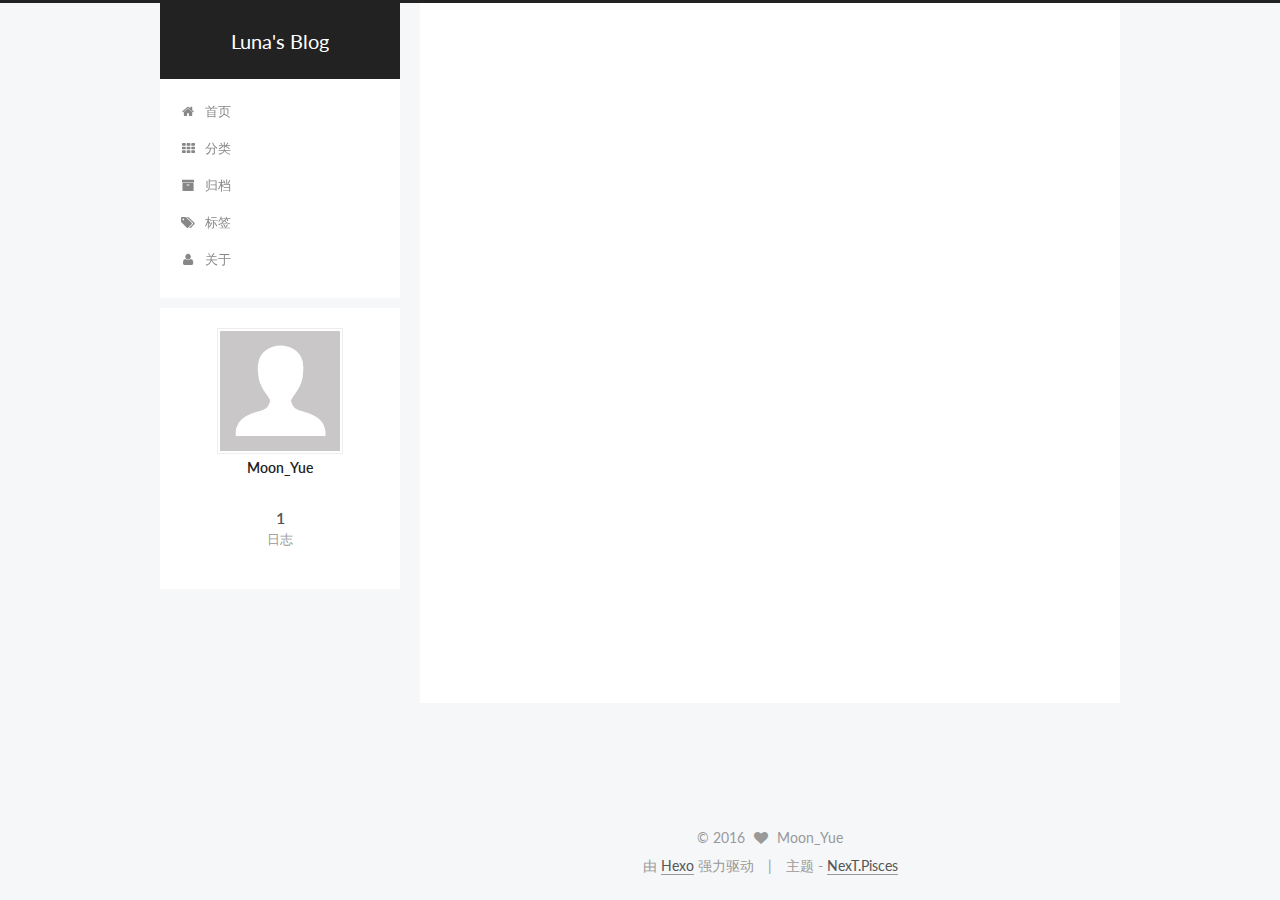
==== commit 3aec13d5: "Site updated: 2016-11-26 17:52:37" ====
--- a/index.html
+++ b/index.html
@@ -417,21 +417,7 @@
           </div>
 
           
-            <div class="site-state-item site-state-categories">
-              <a href="/categories">
-                <span class="site-state-item-count">1</span>
-                <span class="site-state-item-name">分类</span>
-              </a>
-            </div>
-          
-
-          
-            <div class="site-state-item site-state-tags">
-              <a href="/tags">
-                <span class="site-state-item-count">1</span>
-                <span class="site-state-item-name">标签</span>
-              </a>
-            </div>
+
           
 
         </nav>
--- a/css/main.css
+++ b/css/main.css
@@ -1682,7 +1682,7 @@
   width: 4px;
   height: 4px;
   border-radius: 50%;
-  background: #672e3e;
+  background: #e77dff;
 }
 .links-of-blogroll {
   font-size: 13px;
